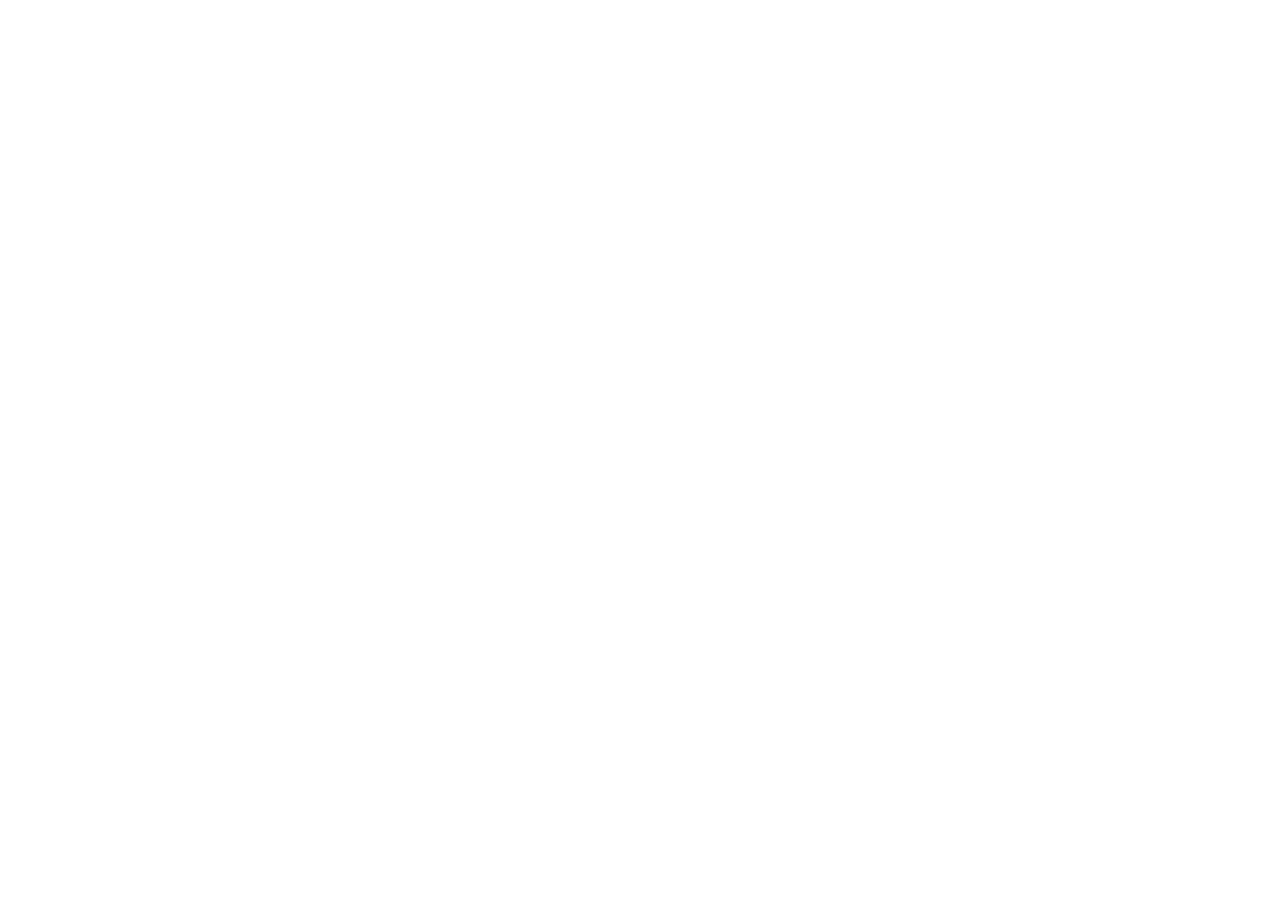
==== front_end_dev_cert/basic_front_end_development_projects/build_a_tribute_page.html @ c17c2d12 "Add files via upload" ====
<html>
<!-- Objective: Build a CodePen.io app that is functionally similar to this: https://codepen.io/FreeCodeCamp/full/NNvBQW/.

Rule #1: Don't look at the example project's code. Figure it out for yourself.

Rule #2: Fulfill the below user stories. Use whichever libraries you need. Give it your own personal style.

User Story: I can view a tribute page with an image and text.

User Story: I can click on a link that will take me to an external website with further information on the topic.

Remember to use Read-Search-Ask if you get stuck.

When you are finished, click the "I've completed this challenge" button and include a link to your CodePen.

You can get feedback on your project from fellow campers by sharing it in our Code Review Chatroom. You can also share it on Twitter and your city's Campsite (on Facebook).
-->

</html>
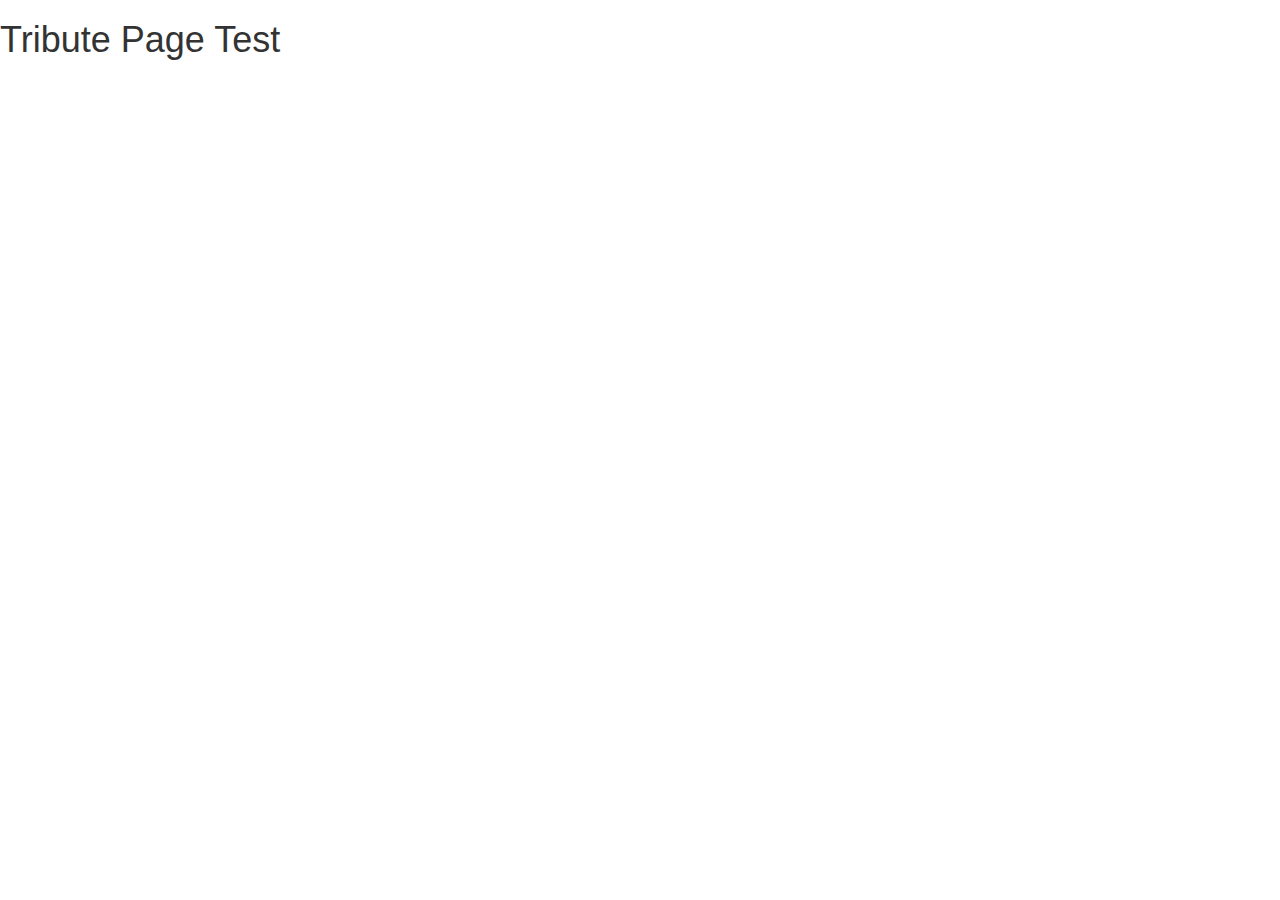
==== commit 92260e7b: "Update build_a_tribute_page.html" ====
--- a/front_end_dev_cert/basic_front_end_development_projects/build_a_tribute_page.html
+++ b/front_end_dev_cert/basic_front_end_development_projects/build_a_tribute_page.html
@@ -1,4 +1,3 @@
-<html>
 <!-- Objective: Build a CodePen.io app that is functionally similar to this: https://codepen.io/FreeCodeCamp/full/NNvBQW/.
 
 Rule #1: Don't look at the example project's code. Figure it out for yourself.
@@ -15,5 +14,16 @@
 
 You can get feedback on your project from fellow campers by sharing it in our Code Review Chatroom. You can also share it on Twitter and your city's Campsite (on Facebook).
 -->
-
-</html>+<!DOCTYPE html>
+<html lang="en">
+  <head>
+    <meta  charset ="utf-8" name="viewport" content="width=device-width, initial-scale=1">
+    <!-- Bootstrap Latest compiled and minified CSS -->
+    <link rel="stylesheet" href="http://maxcdn.bootstrapcdn.com/bootstrap/3.3.6/css/bootstrap.min.css">
+    <!-- Bootstrap jQuery library -->
+    <script src="https://ajax.googleapis.com/ajax/libs/jquery/1.12.2/jquery.min.js"></script>
+    <!-- Bootstrap Latest compiled JavaScript -->
+    <script src="http://maxcdn.bootstrapcdn.com/bootstrap/3.3.6/js/bootstrap.min.js"></script>
+  </head>
+<h1 class = "primary-text"> Tribute Page Test</h1>
+</html>
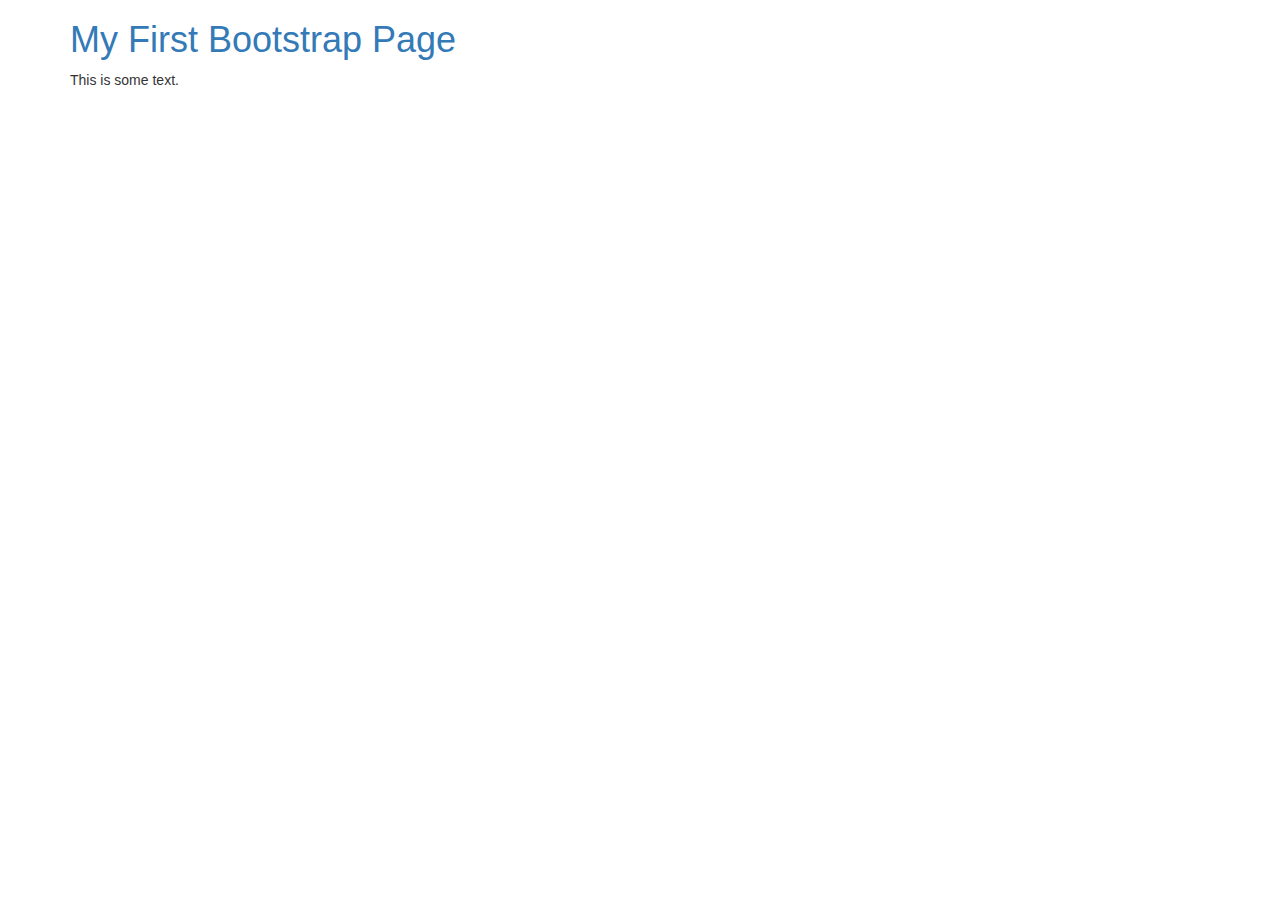
==== commit 7e2ab6ad: "Used the W3 tutorial to set up bootstrap" ====
--- a/front_end_dev_cert/basic_front_end_development_projects/build_a_tribute_page.html
+++ b/front_end_dev_cert/basic_front_end_development_projects/build_a_tribute_page.html
@@ -16,14 +16,20 @@
 -->
 <!DOCTYPE html>
 <html lang="en">
-  <head>
-    <meta  charset ="utf-8" name="viewport" content="width=device-width, initial-scale=1">
-    <!-- Bootstrap Latest compiled and minified CSS -->
-    <link rel="stylesheet" href="http://maxcdn.bootstrapcdn.com/bootstrap/3.3.6/css/bootstrap.min.css">
-    <!-- Bootstrap jQuery library -->
-    <script src="https://ajax.googleapis.com/ajax/libs/jquery/1.12.2/jquery.min.js"></script>
-    <!-- Bootstrap Latest compiled JavaScript -->
-    <script src="http://maxcdn.bootstrapcdn.com/bootstrap/3.3.6/js/bootstrap.min.js"></script>
-  </head>
-<h1 class = "primary-text"> Tribute Page Test</h1>
+<head>
+  <title>Tribute Page</title>
+  <meta charset="utf-8">
+  <meta name="viewport" content="width=device-width, initial-scale=1">
+  <link rel="stylesheet" href="http://maxcdn.bootstrapcdn.com/bootstrap/3.3.6/css/bootstrap.min.css">
+  <script src="https://ajax.googleapis.com/ajax/libs/jquery/1.12.0/jquery.min.js"></script>
+  <script src="http://maxcdn.bootstrapcdn.com/bootstrap/3.3.6/js/bootstrap.min.js"></script>
+</head>
+<body>
+
+<div class="container">
+  <h1 class="text-primary">My First Bootstrap Page</h1>
+  <p>This is some text.</p> 
+</div>
+
+</body>
 </html>
